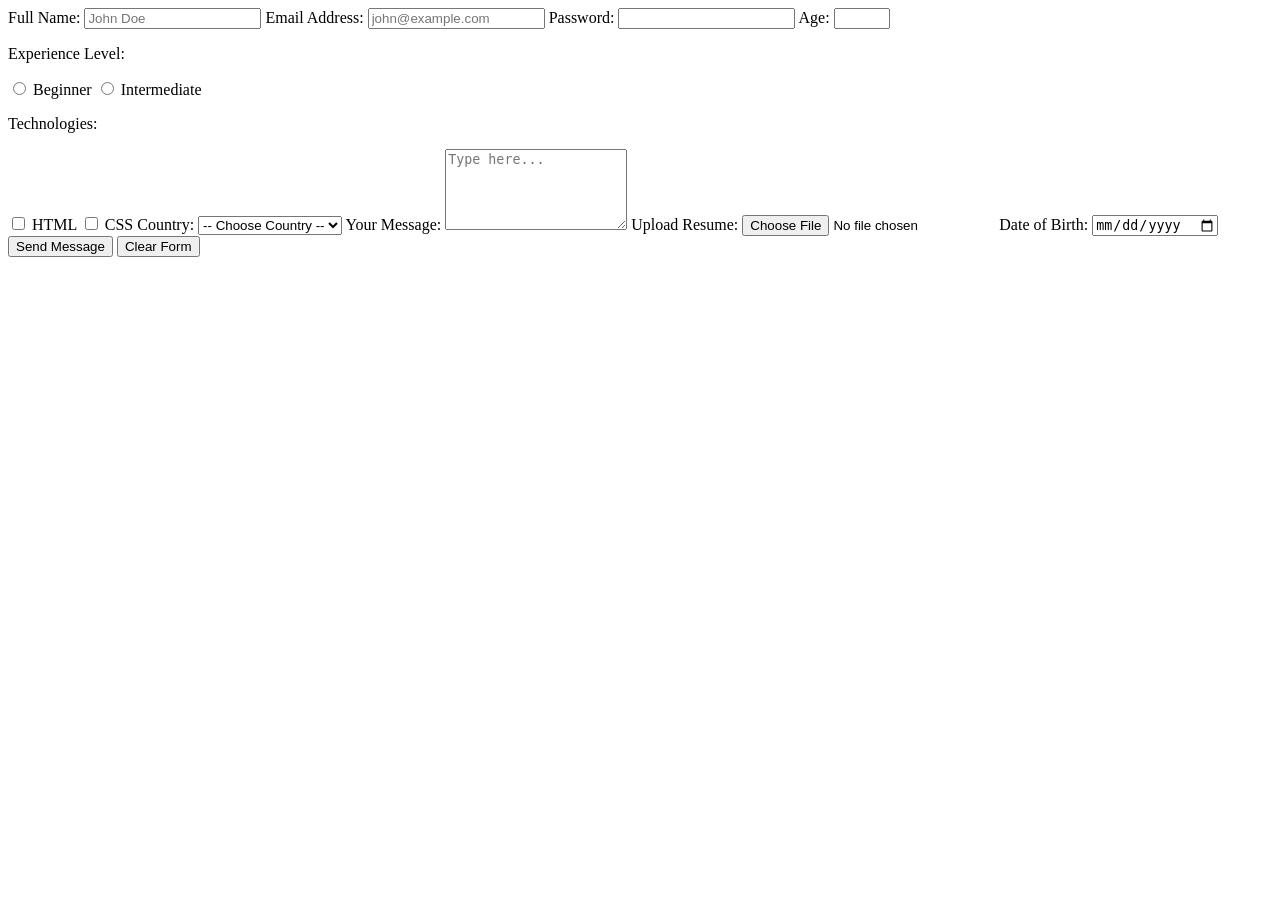
==== forms.html @ 80a63f28 "First commit for portfolio website" ====
<!DOCTYPE html>
<html lang="en">
<head>
    <meta charset="UTF-8">
    <meta name="viewport" content="width=device-width, initial-scale=1.0">
    <title>Document</title>
</head>
<body>
    <form action="/submit" method="POST">
 
    <!-- Text Input -->
    <label for="name">Full Name:</label>
    <input type="text" id="name" name="name" placeholder="John Doe" required>
 
    <!-- Email Input -->
    <label for="email">Email Address:</label>
    <input type="email" id="email" name="email" placeholder="john@example.com" required>
    <!-- Password Input -->
    <label for="password">Password:</label>
    <input type="password" id="password" name="password" minlength="8">
 
    <!-- Number Input -->
    <label for="age">Age:</label>
    <input type="number" id="age" name="age" min="18" max="100">
<!-- Radio Buttons (choose ONE) -->
    <p>Experience Level:</p>
    <input type="radio" id="beginner" name="level" value="beginner">
    <label for="beginner">Beginner</label>
    <input type="radio" id="intermediate" name="level" value="intermediate">
    <label for="intermediate">Intermediate</label>
 
    <!-- Checkboxes (choose MANY) -->
    <p>Technologies:</p>
    <input type="checkbox" id="html" name="tech" value="html">
    <label for="html">HTML</label>
    <input type="checkbox" id="css" name="tech" value="css">
    <label for="css">CSS</label>
<!-- Dropdown Select -->
    <label for="country">Country:</label>
    <select id="country" name="country">
        <option value="">-- Choose Country --</option>
        <option value="in">India</option>
        <option value="us">United States</option>
        <option value="uk">United Kingdom</option>
    </select>
 
    <!-- Textarea (multi-line text) -->
    <label for="message">Your Message:</label>
    <textarea id="message" name="message" rows="5" placeholder="Type here..."></textarea>
<!-- File Upload -->
    <label for="resume">Upload Resume:</label>
    <input type="file" id="resume" name="resume" accept=".pdf,.doc">
 
    <!-- Date Picker -->
    <label for="dob">Date of Birth:</label>
    <input type="date" id="dob" name="dob">
 
    <!-- Submit Button -->
    <button type="submit">Send Message</button>
    <button type="reset">Clear Form</button>
 
</form>
</body>
</html>
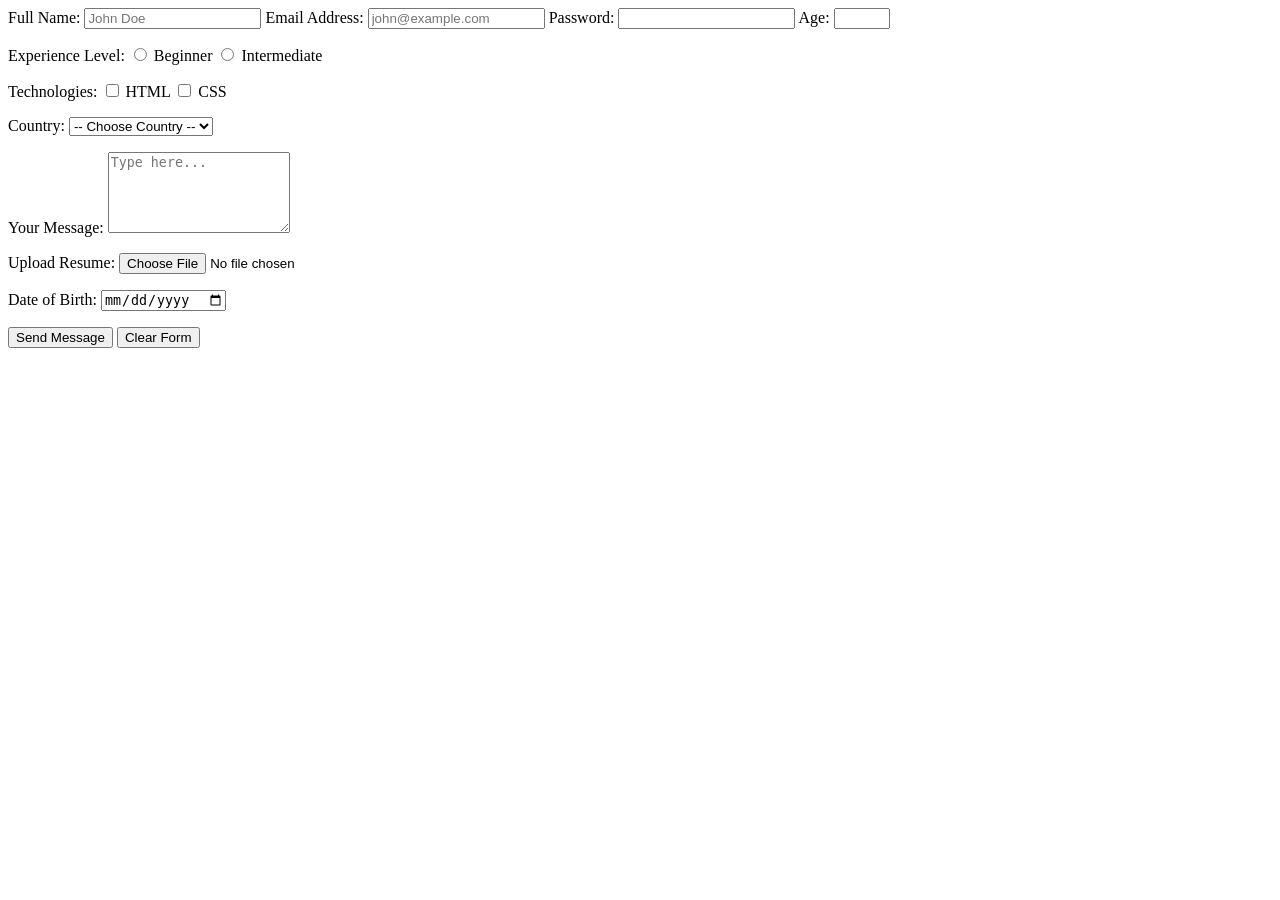
==== commit 96021f85: "Day4_updates" ====
--- a/forms.html
+++ b/forms.html
@@ -3,7 +3,7 @@
 <head>
     <meta charset="UTF-8">
     <meta name="viewport" content="width=device-width, initial-scale=1.0">
-    <title>Document</title>
+    <title>Registration Form</title>
 </head>
 <body>
     <form action="/submit" method="POST">
@@ -15,6 +15,7 @@
     <!-- Email Input -->
     <label for="email">Email Address:</label>
     <input type="email" id="email" name="email" placeholder="john@example.com" required>
+    
     <!-- Password Input -->
     <label for="password">Password:</label>
     <input type="password" id="password" name="password" minlength="8">
@@ -22,20 +23,25 @@
     <!-- Number Input -->
     <label for="age">Age:</label>
     <input type="number" id="age" name="age" min="18" max="100">
-<!-- Radio Buttons (choose ONE) -->
-    <p>Experience Level:</p>
+
+    <!-- Radio Buttons (choose ONE) -->
+    <p>Experience Level:
     <input type="radio" id="beginner" name="level" value="beginner">
     <label for="beginner">Beginner</label>
     <input type="radio" id="intermediate" name="level" value="intermediate">
     <label for="intermediate">Intermediate</label>
- 
+    </p>
+
     <!-- Checkboxes (choose MANY) -->
-    <p>Technologies:</p>
+    <p>Technologies:
     <input type="checkbox" id="html" name="tech" value="html">
     <label for="html">HTML</label>
     <input type="checkbox" id="css" name="tech" value="css">
     <label for="css">CSS</label>
-<!-- Dropdown Select -->
+    </p>
+
+    <!-- Dropdown Select -->
+    <p>
     <label for="country">Country:</label>
     <select id="country" name="country">
         <option value="">-- Choose Country --</option>
@@ -43,21 +49,31 @@
         <option value="us">United States</option>
         <option value="uk">United Kingdom</option>
     </select>
+    </p>
  
     <!-- Textarea (multi-line text) -->
+    <p>
     <label for="message">Your Message:</label>
     <textarea id="message" name="message" rows="5" placeholder="Type here..."></textarea>
-<!-- File Upload -->
+    </p>
+
+    <!-- File Upload -->
+    <p>
     <label for="resume">Upload Resume:</label>
     <input type="file" id="resume" name="resume" accept=".pdf,.doc">
- 
+    </p>
+
     <!-- Date Picker -->
+    <p>
     <label for="dob">Date of Birth:</label>
     <input type="date" id="dob" name="dob">
- 
+    </p>
+
     <!-- Submit Button -->
+    <p>
     <button type="submit">Send Message</button>
     <button type="reset">Clear Form</button>
+    </p>
  
 </form>
 </body>
